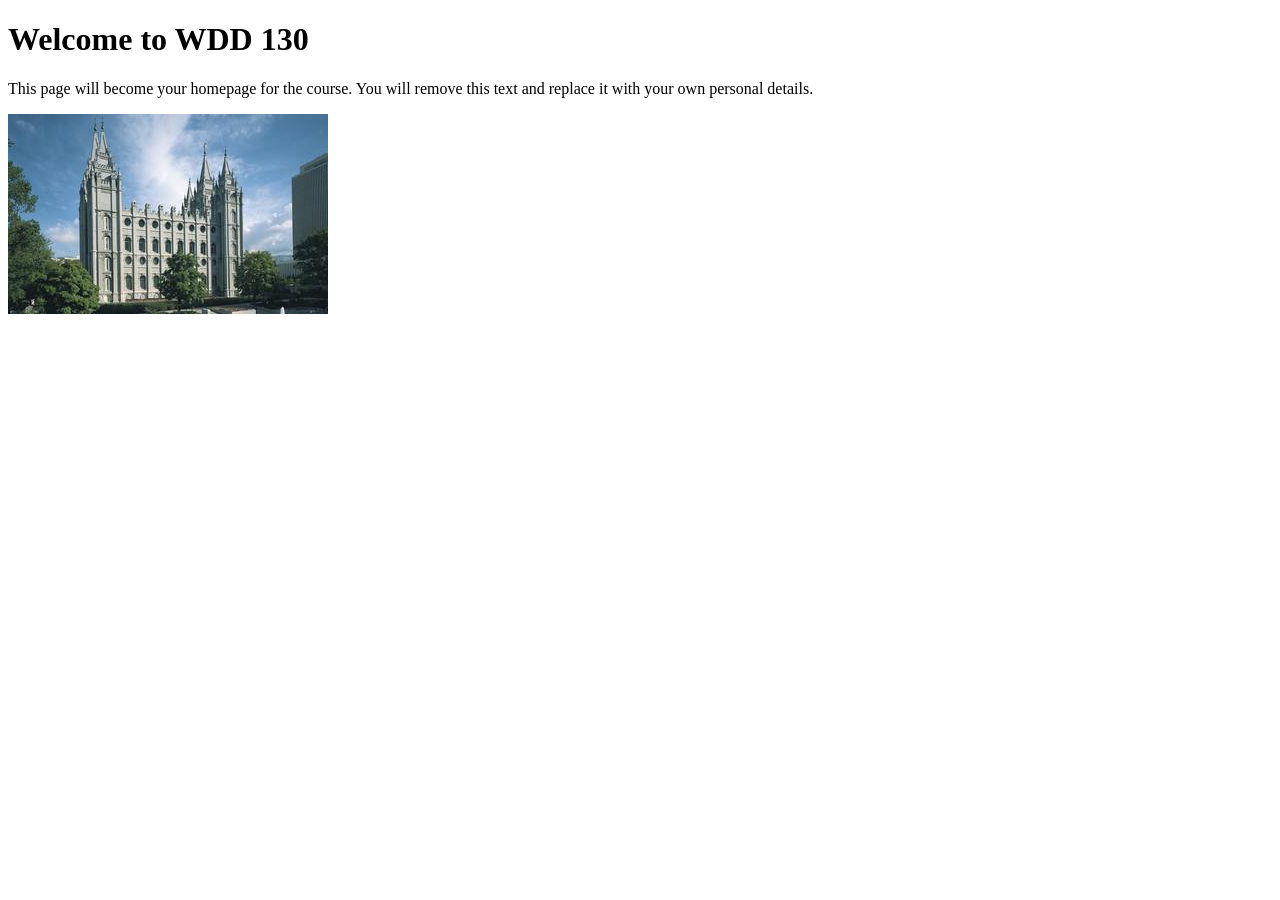
==== index.html @ 8a36250f "Initial commit" ====
<!DOCTYPE html>
<html lang="en">

<head>
    <meta charset="UTF-8">
    <meta name="viewport" content="width=device-width, initial-scale=1.0">
    <title>WDD 130 | Personal Homepage</title>
</head>

<body>
    <h1>Welcome to WDD 130</h1>
    <p>This page will become your homepage for the course. You will remove this text and replace it with your own personal details.</p>

    <img src="images/salt-lake-temple.jpg" alt="The Salt Lake Temple.">
</body>

</html>
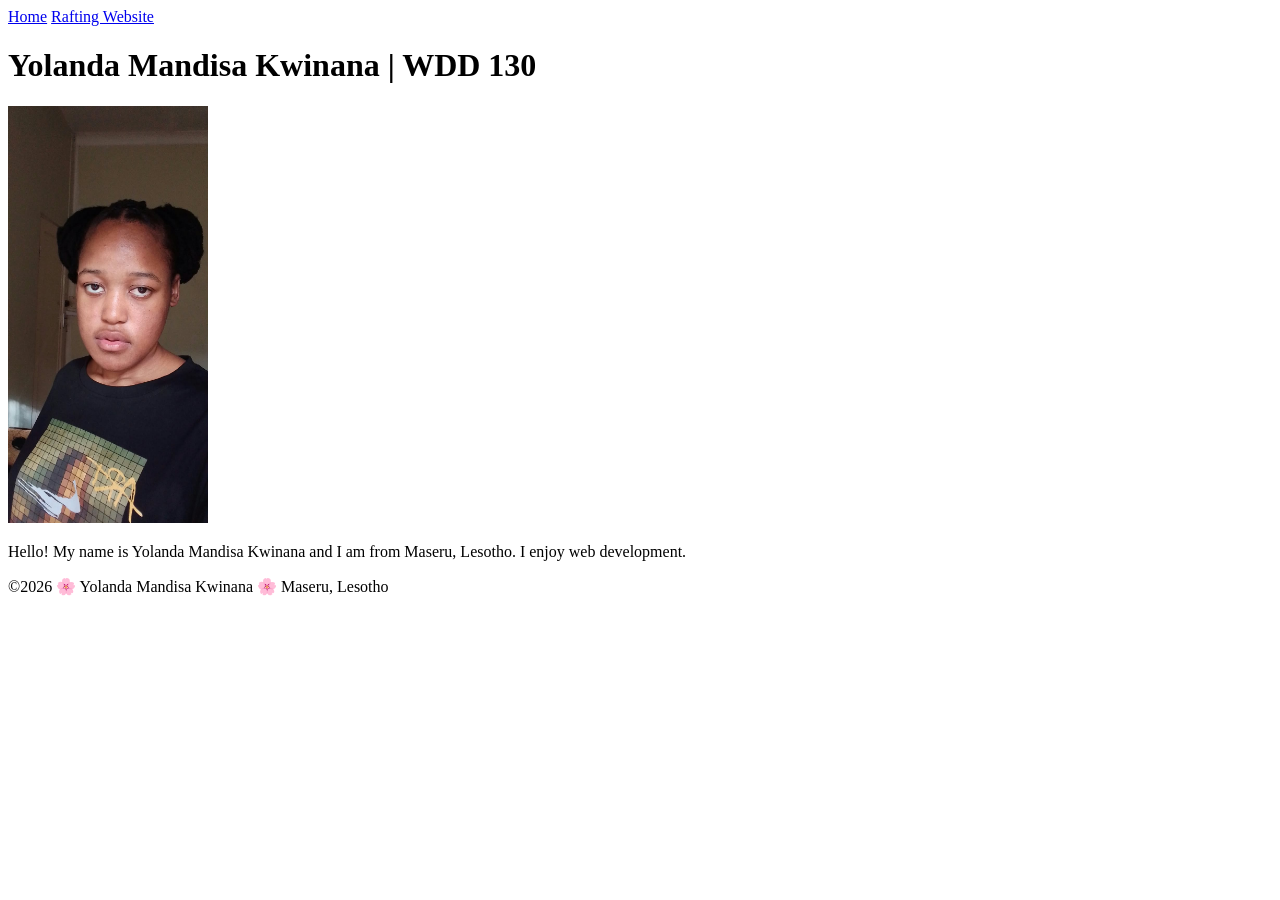
==== commit 7d0eab9f: "Add my photo and fix footer" ====
--- a/index.html
+++ b/index.html
@@ -1,17 +1,27 @@
 <!DOCTYPE html>
-<html lang="en">
+<html lang="en-US">
 
 <head>
     <meta charset="UTF-8">
     <meta name="viewport" content="width=device-width, initial-scale=1.0">
-    <title>WDD 130 | Personal Homepage</title>
+    <title>Yolanda Mandisa Kwinana | WDD130</title>
 </head>
 
 <body>
-    <h1>Welcome to WDD 130</h1>
-    <p>This page will become your homepage for the course. You will remove this text and replace it with your own personal details.</p>
-
-    <img src="images/salt-lake-temple.jpg" alt="The Salt Lake Temple.">
+    <header>
+        <nav>
+            <a href="#">Home</a>
+            <a href="wwr/">Rafting Website</a>
+        </nav>
+    </header>
+    <main>
+        <h1>Yolanda Mandisa Kwinana | WDD 130</h1>
+        <img src="images/profile.jpg" alt="Hello, my name is Yolanda Mandisa Kwinana" width="200">
+        <p>Hello! My name is Yolanda Mandisa Kwinana and I am from Maseru, Lesotho. I enjoy web development.</p>
+    </main>
+    <footer>
+        <p>&copy;2026 🌸 Yolanda Mandisa Kwinana 🌸 Maseru, Lesotho</p>
+    </footer>
 </body>
 
 </html>
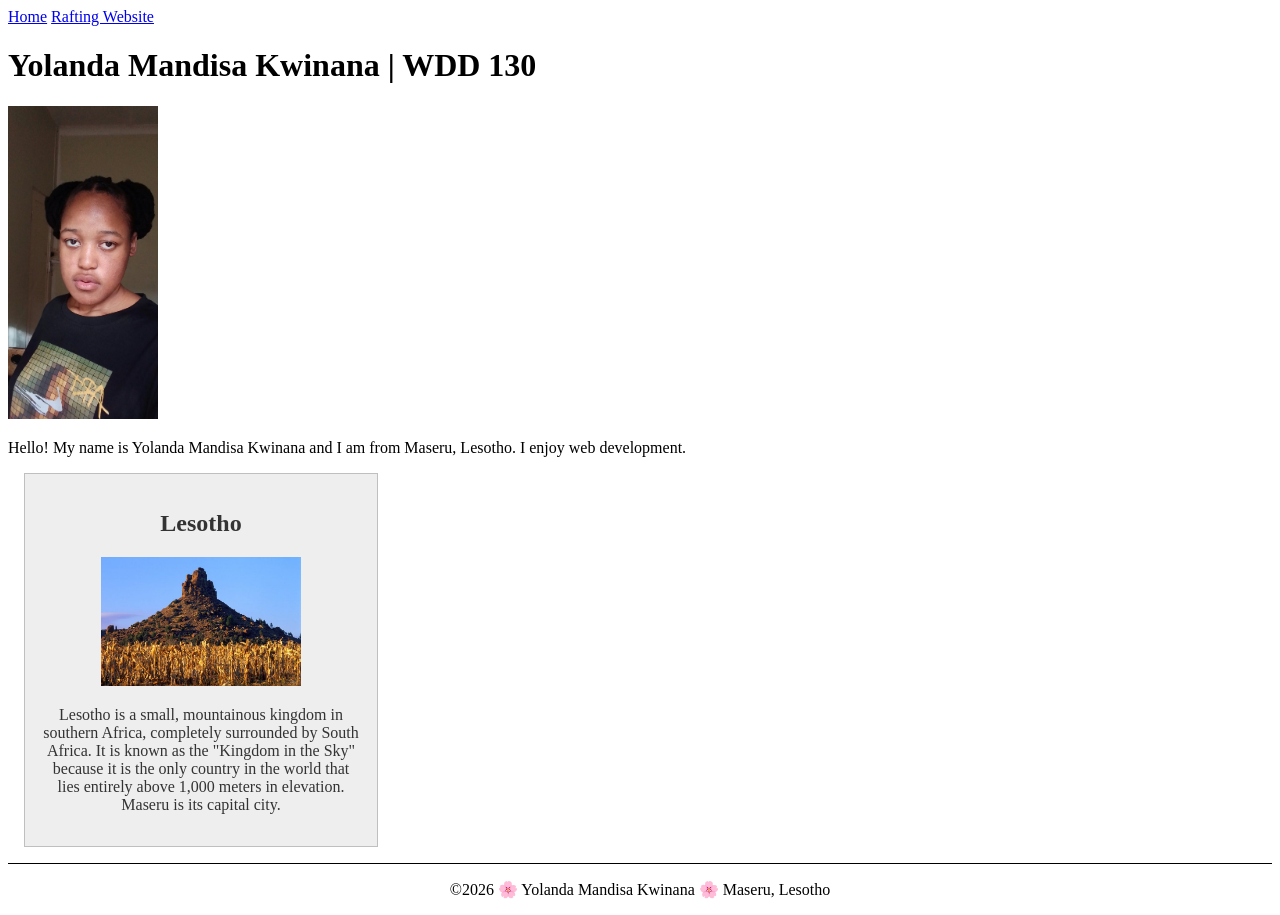
==== commit 656b7f78: "W02 Home Page Enhancement" ====
--- a/index.html
+++ b/index.html
@@ -5,6 +5,9 @@
     <meta charset="UTF-8">
     <meta name="viewport" content="width=device-width, initial-scale=1.0">
     <title>Yolanda Mandisa Kwinana | WDD130</title>
+    <meta name="description" content="WDD 130 home page for Yolanda Mandisa Kwinana from Maseru, Lesotho. About me and course projects.">
+    <meta name="author" content="Yolanda Mandisa Kwinana">
+    <link rel="stylesheet" href="styles/styles.css">
 </head>
 
 <body>
@@ -19,6 +22,11 @@
         <img src="images/profile.jpg" alt="Hello, my name is Yolanda Mandisa Kwinana" width="200">
         <p>Hello! My name is Yolanda Mandisa Kwinana and I am from Maseru, Lesotho. I enjoy web development.</p>
     </main>
+    <aside>
+        <h2>Lesotho</h2>
+        <img src="images/lesotho.jpg" alt="Landscape of Lesotho">
+        <p>Lesotho is a small, mountainous kingdom in southern Africa, completely surrounded by South Africa. It is known as the "Kingdom in the Sky" because it is the only country in the world that lies entirely above 1,000 meters in elevation. Maseru is its capital city.</p>
+    </aside>
     <footer>
         <p>&copy;2026 🌸 Yolanda Mandisa Kwinana 🌸 Maseru, Lesotho</p>
     </footer>
--- a/styles/styles.css
+++ b/styles/styles.css
@@ -0,0 +1,33 @@
+main {
+    max-width: 840px;
+}
+
+aside {
+    width: 20rem;
+    margin: 1rem;
+    border: 1px solid rgb(0 0 0 / 0.2);
+    padding: 1rem;
+    background-color: #eee;
+    color: #333;
+    text-align: center;
+}
+
+aside img {
+    width: 200px;
+    height: auto;
+}
+
+main img {
+    width: 150px;
+    height: auto;
+}
+
+p {
+    padding: 0;
+}
+
+footer {
+    margin-top: 15px;
+    border-top: 1px solid #000;
+    text-align: center;
+}
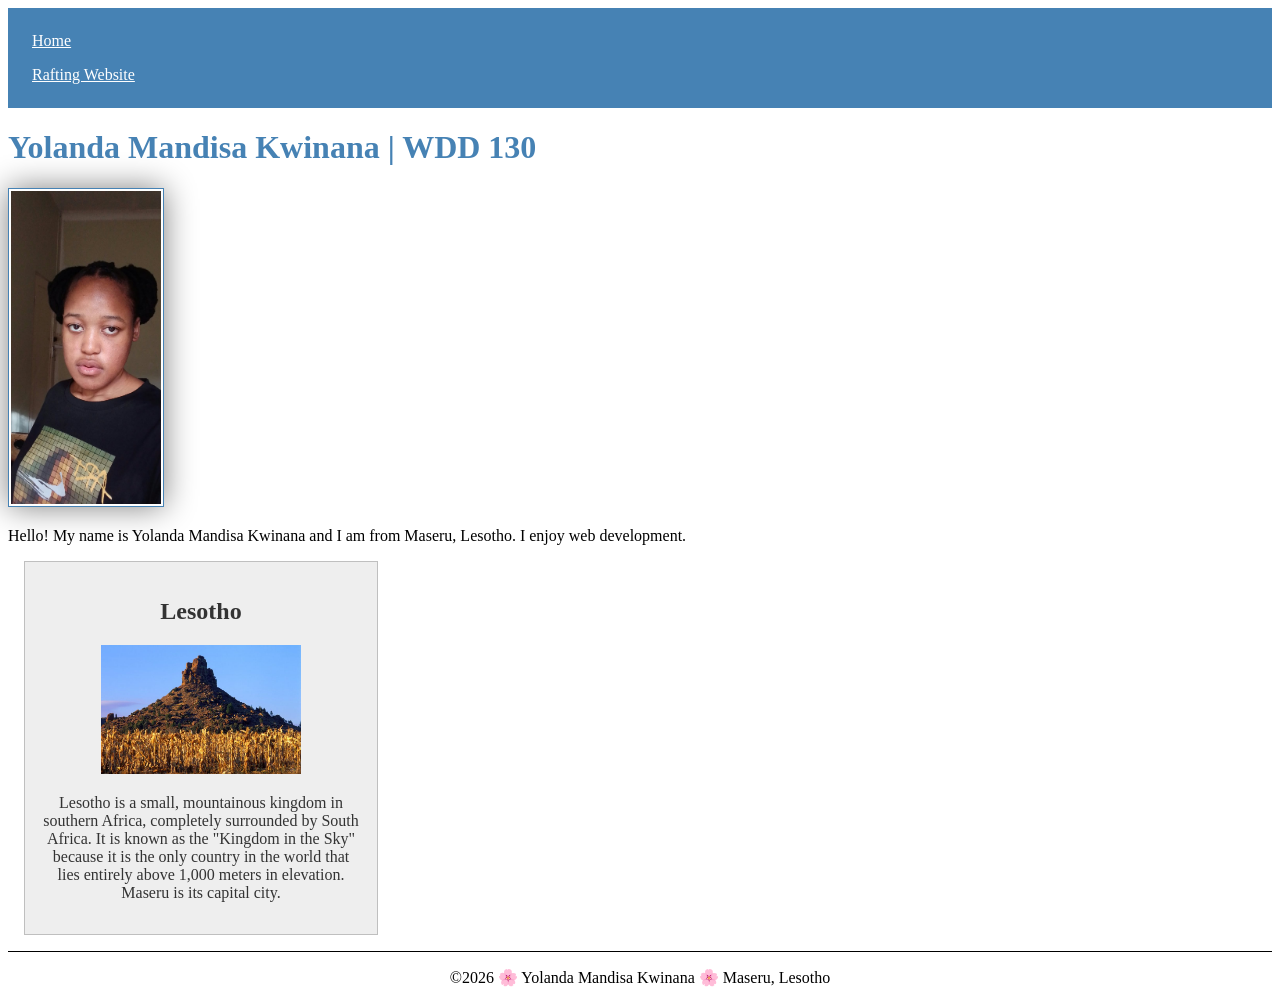
==== commit ea310615: "Fix homepage audit: update title and add CSS for nav, h1, and main img" ====
--- a/index.html
+++ b/index.html
@@ -4,7 +4,7 @@
 <head>
     <meta charset="UTF-8">
     <meta name="viewport" content="width=device-width, initial-scale=1.0">
-    <title>Yolanda Mandisa Kwinana | WDD130</title>
+    <title>Yolanda Mandisa Kwinana | WDD 130</title>
     <meta name="description" content="WDD 130 home page for Yolanda Mandisa Kwinana from Maseru, Lesotho. About me and course projects.">
     <meta name="author" content="Yolanda Mandisa Kwinana">
     <link rel="stylesheet" href="styles/styles.css">
--- a/styles/styles.css
+++ b/styles/styles.css
@@ -1,3 +1,18 @@
+nav {
+    background-color: steelblue;
+    padding: 1rem;
+}
+
+nav a {
+    color: white;
+    padding: 0.5rem;
+    display: block;
+}
+
+h1 {
+    color: steelblue;
+}
+
 main {
     max-width: 840px;
 }
@@ -20,6 +35,9 @@
 main img {
     width: 150px;
     height: auto;
+    border: 1px solid steelblue;
+    padding: 2px;
+    box-shadow: 0 0 30px gray;
 }
 
 p {
